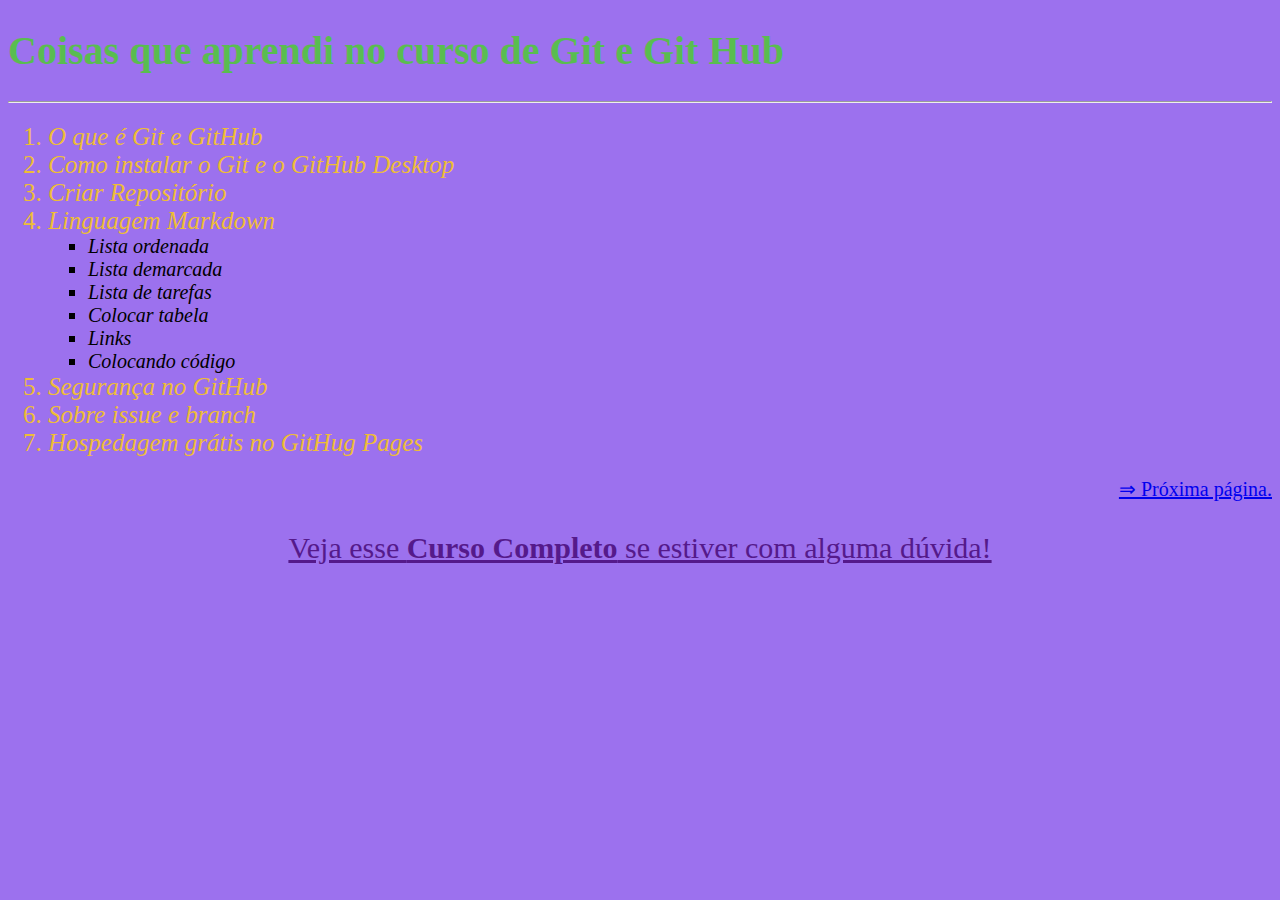
==== index.html @ 0f369dea "Style Inline" ====
<!DOCTYPE html>
<html lang="pt-br">
<head>
    <meta charset="UTF-8">
    <meta name="viewport" content="width=device-width, initial-scale=1.0">
    <title>Curso de Git e GitHub</title>
    <link rel="stylesheet" href="estilos/style.css">
</head>
<body>
    <h1>Coisas que aprendi no curso de Git e Git Hub</h1>
    <hr>
    <ol>
        <li style="color: rgb(238, 189, 55);font-size: 25px;"><em>O que é Git e GitHub</em></li>
        <li style="color: rgb(238, 189, 55);font-size: 25px;"><em>Como instalar o Git e o GitHub Desktop</em></li>
        <li style="color: rgb(238, 189, 55);font-size: 25px;"><em>Criar Repositório</em></li>
        <li style="color: rgb(238, 189, 55);font-size: 25px;"><em>Linguagem Markdown</em></li>
        <ul type="square">
            <li><em>Lista ordenada</em></li>
            <li><em>Lista demarcada</em></li>
            <li><em>Lista de tarefas</em></li>
            <li><em>Colocar tabela</em></li>
            <li><em>Links</em></li>
            <li><em>Colocando código</em></li>
        </ul>
        <li style="color: rgb(238, 189, 55);font-size: 25px;"><em>Segurança no GitHub</em></li>
        <li style="color: rgb(238, 189, 55);font-size: 25px;"><em>Sobre issue e branch</em></li>
        <li style="color: rgb(238, 189, 55);font-size: 25px;"><em>Hospedagem grátis no GitHug Pages</em></li>
    </ol>
    <a href="page2.html" target="_self" rel="next"><p style="text-align: right; font-size: 20px;">&rArr; Próxima página.</p> </a>
    <a href="" hreflang="pt-br" target="_blank" rel="external"><p style="text-align: center;font-size: 
        30px;">Veja esse <strong>Curso Completo</strong> se estiver com alguma dúvida!</p></a> 
</body>
</html>
---- estilos/style.css ----
@charset "UTF-8";
body{
    background-color: rgb(156, 113, 238);
                font-family: "Arial, Helvetica, sans-serif";
                font-size: 20px;
}
h1{
    color: rgb(89, 189, 80);
}
h2{
    color: darkred;
}
p{
    text-align: justify;
}
li{
    color: black;

}
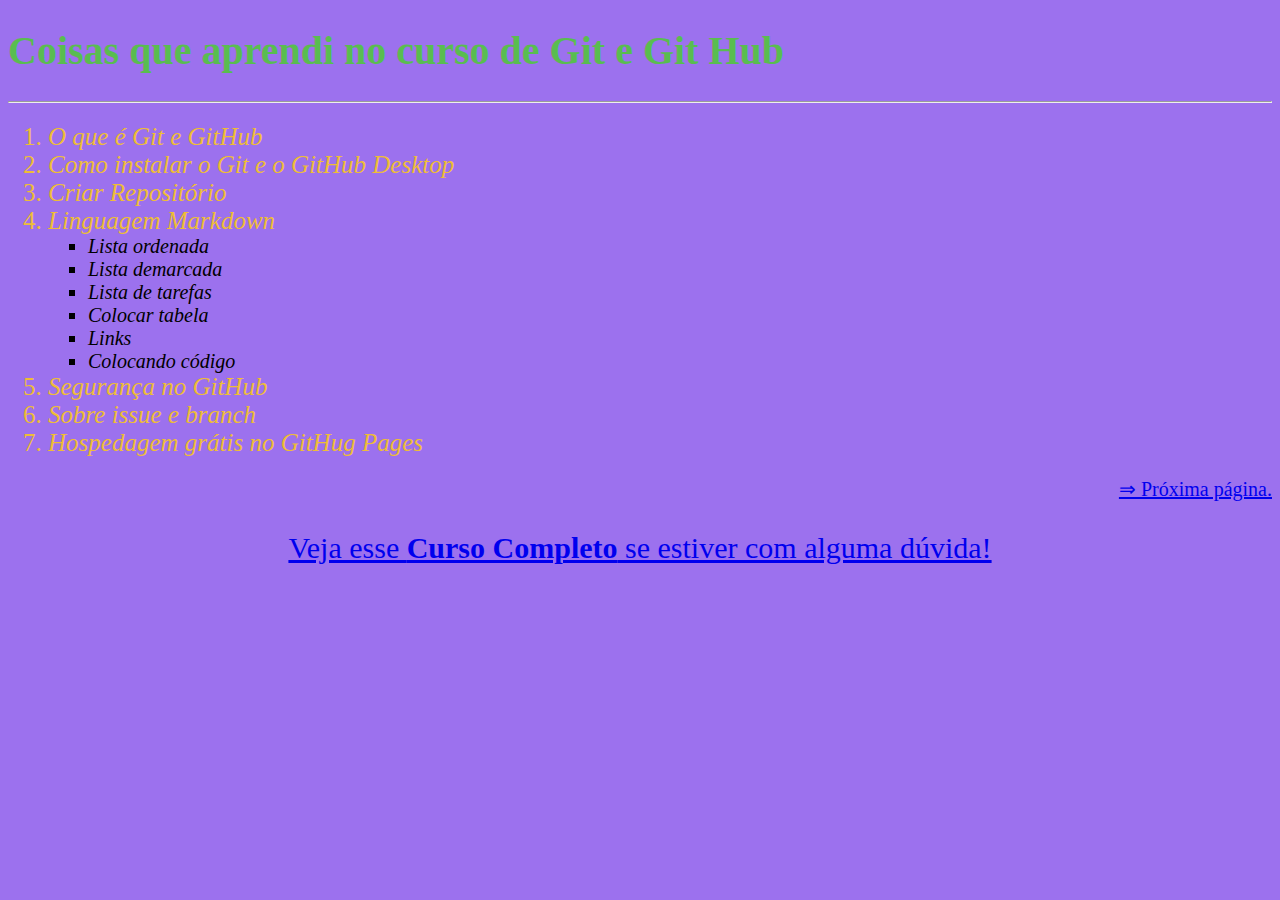
==== commit a629e081: "Update index.html" ====
--- a/index.html
+++ b/index.html
@@ -4,6 +4,7 @@
     <meta charset="UTF-8">
     <meta name="viewport" content="width=device-width, initial-scale=1.0">
     <title>Curso de Git e GitHub</title>
+    <link rel="shortcut icon" href="Favicon/Limav-Flat-Gradient-Social-Github.ico" type="image/x-icon">
     <link rel="stylesheet" href="estilos/style.css">
 </head>
 <body>
@@ -27,7 +28,7 @@
         <li style="color: rgb(238, 189, 55);font-size: 25px;"><em>Hospedagem grátis no GitHug Pages</em></li>
     </ol>
     <a href="page2.html" target="_self" rel="next"><p style="text-align: right; font-size: 20px;">&rArr; Próxima página.</p> </a>
-    <a href="" hreflang="pt-br" target="_blank" rel="external"><p style="text-align: center;font-size: 
+    <a href="https://www.youtube.com/watch?v=xEKo29OWILE&list=PLHz_AreHm4dm7ZULPAmadvNhH6vk9oNZA" hreflang="pt-br" target="_blank" rel="external"><p style="text-align: center;font-size: 
         30px;">Veja esse <strong>Curso Completo</strong> se estiver com alguma dúvida!</p></a> 
 </body>
 </html>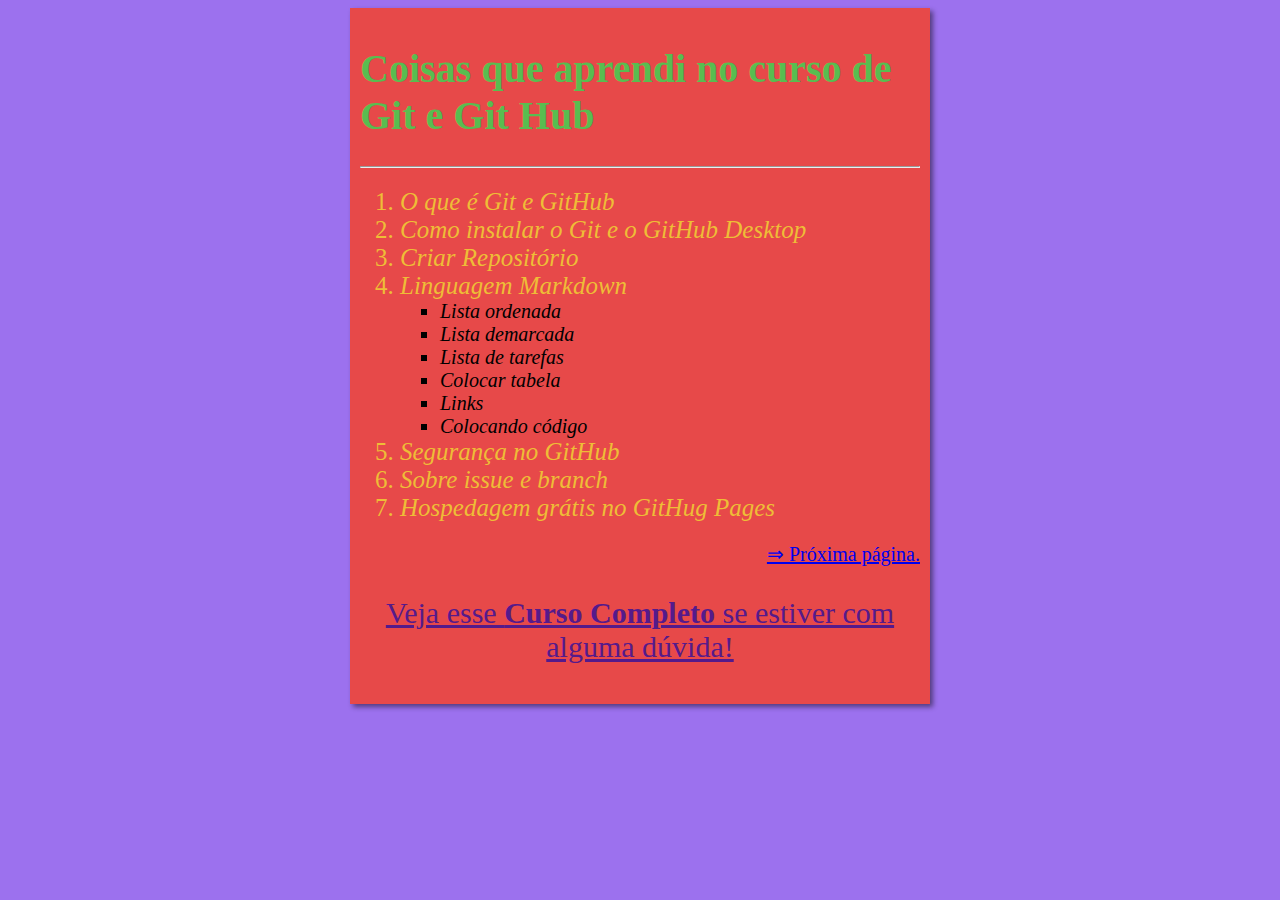
==== commit 0793f783: "Copiando estilo do guanabara" ====
--- a/index.html
+++ b/index.html
@@ -4,13 +4,12 @@
     <meta charset="UTF-8">
     <meta name="viewport" content="width=device-width, initial-scale=1.0">
     <title>Curso de Git e GitHub</title>
-    <link rel="shortcut icon" href="Favicon/Limav-Flat-Gradient-Social-Github.ico" type="image/x-icon">
     <link rel="stylesheet" href="estilos/style.css">
 </head>
 <body>
-    <h1>Coisas que aprendi no curso de Git e Git Hub</h1>
+    <main><header><h1>Coisas que aprendi no curso de Git e Git Hub</h1></header> 
     <hr>
-    <ol>
+    <article><ol>
         <li style="color: rgb(238, 189, 55);font-size: 25px;"><em>O que é Git e GitHub</em></li>
         <li style="color: rgb(238, 189, 55);font-size: 25px;"><em>Como instalar o Git e o GitHub Desktop</em></li>
         <li style="color: rgb(238, 189, 55);font-size: 25px;"><em>Criar Repositório</em></li>
@@ -28,7 +27,9 @@
         <li style="color: rgb(238, 189, 55);font-size: 25px;"><em>Hospedagem grátis no GitHug Pages</em></li>
     </ol>
     <a href="page2.html" target="_self" rel="next"><p style="text-align: right; font-size: 20px;">&rArr; Próxima página.</p> </a>
-    <a href="https://www.youtube.com/watch?v=xEKo29OWILE&list=PLHz_AreHm4dm7ZULPAmadvNhH6vk9oNZA" hreflang="pt-br" target="_blank" rel="external"><p style="text-align: center;font-size: 
+    <a href="" hreflang="pt-br" target="_blank" rel="external"><p style="text-align: center;font-size: 
         30px;">Veja esse <strong>Curso Completo</strong> se estiver com alguma dúvida!</p></a> 
+        </article>
+        </main>
 </body>
 </html>--- a/estilos/style.css
+++ b/estilos/style.css
@@ -15,5 +15,11 @@
 }
 li{
     color: black;
-
+}
+main {
+    background-color: rgb(231, 73, 73);
+    width: 560px;
+    margin: auto;
+    padding: 10px;
+    box-shadow: 3px 3px 5px rgba(0, 0, 0, 0.473);
 }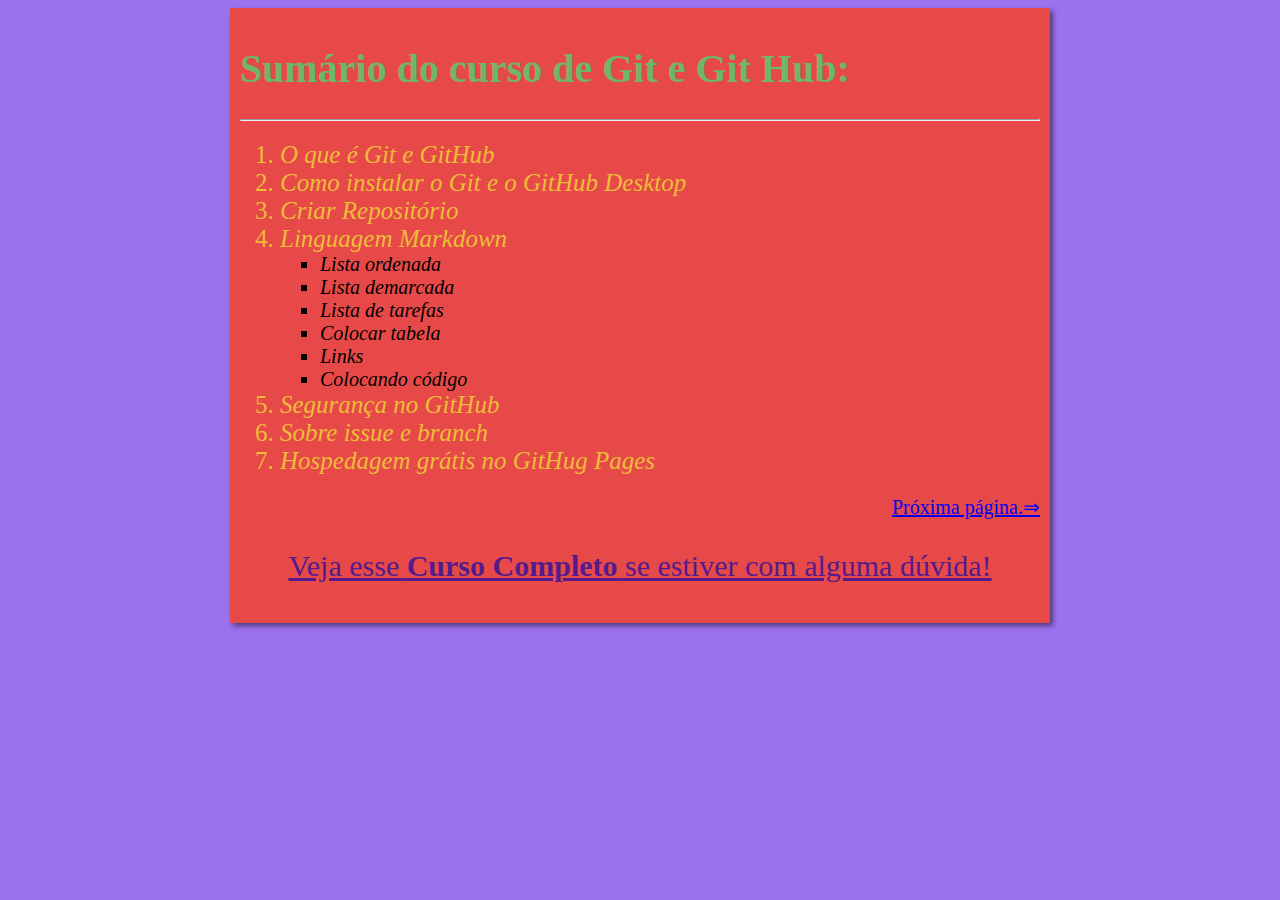
==== commit c7ba33f6: "Terminando sem imagem" ====
--- a/index.html
+++ b/index.html
@@ -7,7 +7,8 @@
     <link rel="stylesheet" href="estilos/style.css">
 </head>
 <body>
-    <main><header><h1>Coisas que aprendi no curso de Git e Git Hub</h1></header> 
+    <main><header><h1>Sumário do curso de Git e Git Hub:</h1>
+    </header> 
     <hr>
     <article><ol>
         <li style="color: rgb(238, 189, 55);font-size: 25px;"><em>O que é Git e GitHub</em></li>
@@ -26,7 +27,7 @@
         <li style="color: rgb(238, 189, 55);font-size: 25px;"><em>Sobre issue e branch</em></li>
         <li style="color: rgb(238, 189, 55);font-size: 25px;"><em>Hospedagem grátis no GitHug Pages</em></li>
     </ol>
-    <a href="page2.html" target="_self" rel="next"><p style="text-align: right; font-size: 20px;">&rArr; Próxima página.</p> </a>
+    <a href="page2.html" target="_self" rel="next"><p style="text-align: right; font-size: 20px;">Próxima página.&rArr;</p> </a>
     <a href="" hreflang="pt-br" target="_blank" rel="external"><p style="text-align: center;font-size: 
         30px;">Veja esse <strong>Curso Completo</strong> se estiver com alguma dúvida!</p></a> 
         </article>
--- a/estilos/style.css
+++ b/estilos/style.css
@@ -5,7 +5,7 @@
                 font-size: 20px;
 }
 h1{
-    color: rgb(89, 189, 80);
+    color: rgb(111, 182, 105);
 }
 h2{
     color: darkred;
@@ -18,8 +18,11 @@
 }
 main {
     background-color: rgb(231, 73, 73);
-    width: 560px;
+    width: 800px;
     margin: auto;
     padding: 10px;
     box-shadow: 3px 3px 5px rgba(0, 0, 0, 0.473);
+}
+img.lado{
+    float: right;
 }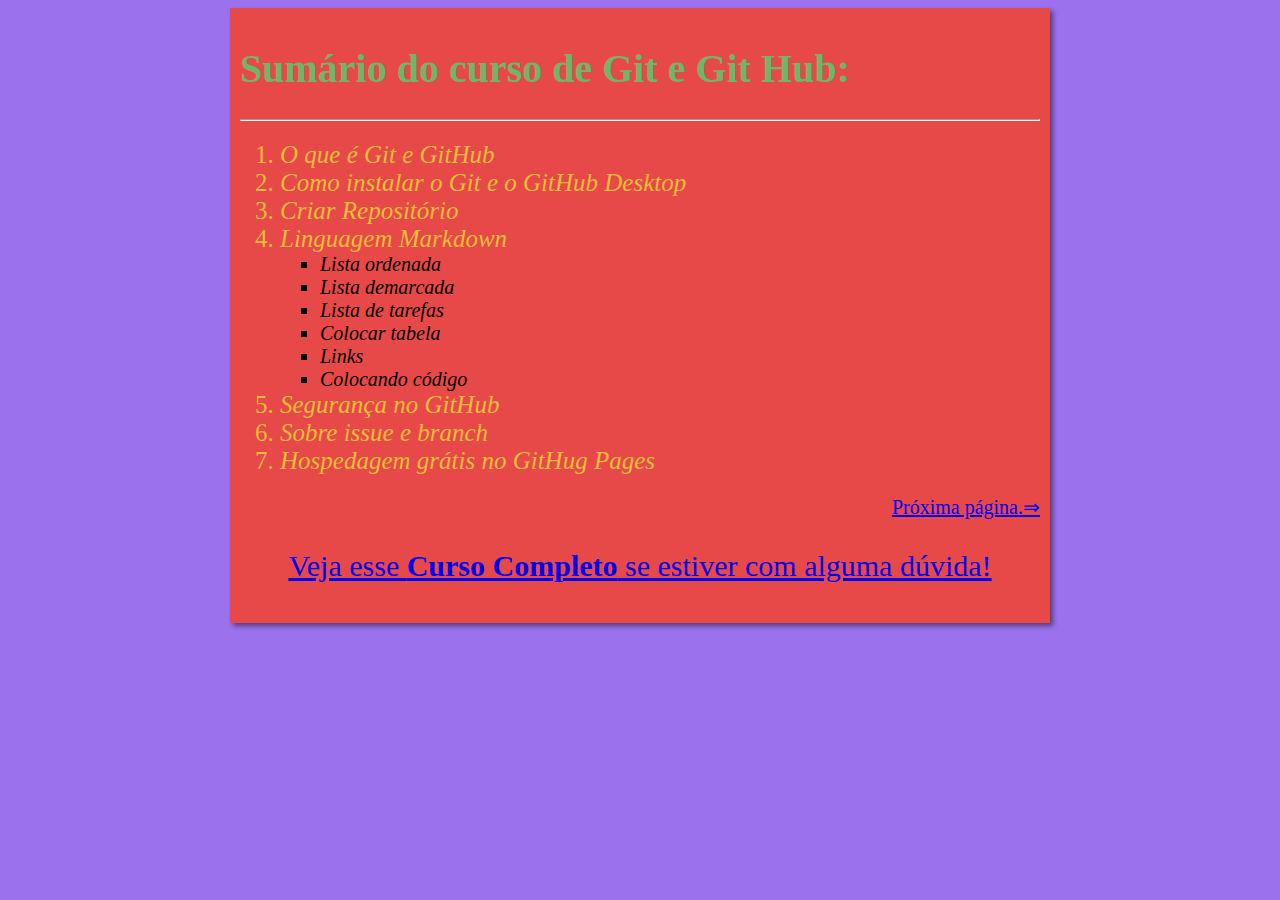
==== commit 923699b1: "Merge branch 'design-(css)' into main" ====
--- a/index.html
+++ b/index.html
@@ -4,6 +4,7 @@
     <meta charset="UTF-8">
     <meta name="viewport" content="width=device-width, initial-scale=1.0">
     <title>Curso de Git e GitHub</title>
+    <link rel="shortcut icon" href="Favicon/Limav-Flat-Gradient-Social-Github.ico" type="image/x-icon">
     <link rel="stylesheet" href="estilos/style.css">
 </head>
 <body>
@@ -28,7 +29,7 @@
         <li style="color: rgb(238, 189, 55);font-size: 25px;"><em>Hospedagem grátis no GitHug Pages</em></li>
     </ol>
     <a href="page2.html" target="_self" rel="next"><p style="text-align: right; font-size: 20px;">Próxima página.&rArr;</p> </a>
-    <a href="" hreflang="pt-br" target="_blank" rel="external"><p style="text-align: center;font-size: 
+    <a href="https://www.youtube.com/watch?v=xEKo29OWILE&list=PLHz_AreHm4dm7ZULPAmadvNhH6vk9oNZA" hreflang="pt-br" target="_blank" rel="external"><p style="text-align: center;font-size: 
         30px;">Veja esse <strong>Curso Completo</strong> se estiver com alguma dúvida!</p></a> 
         </article>
         </main>
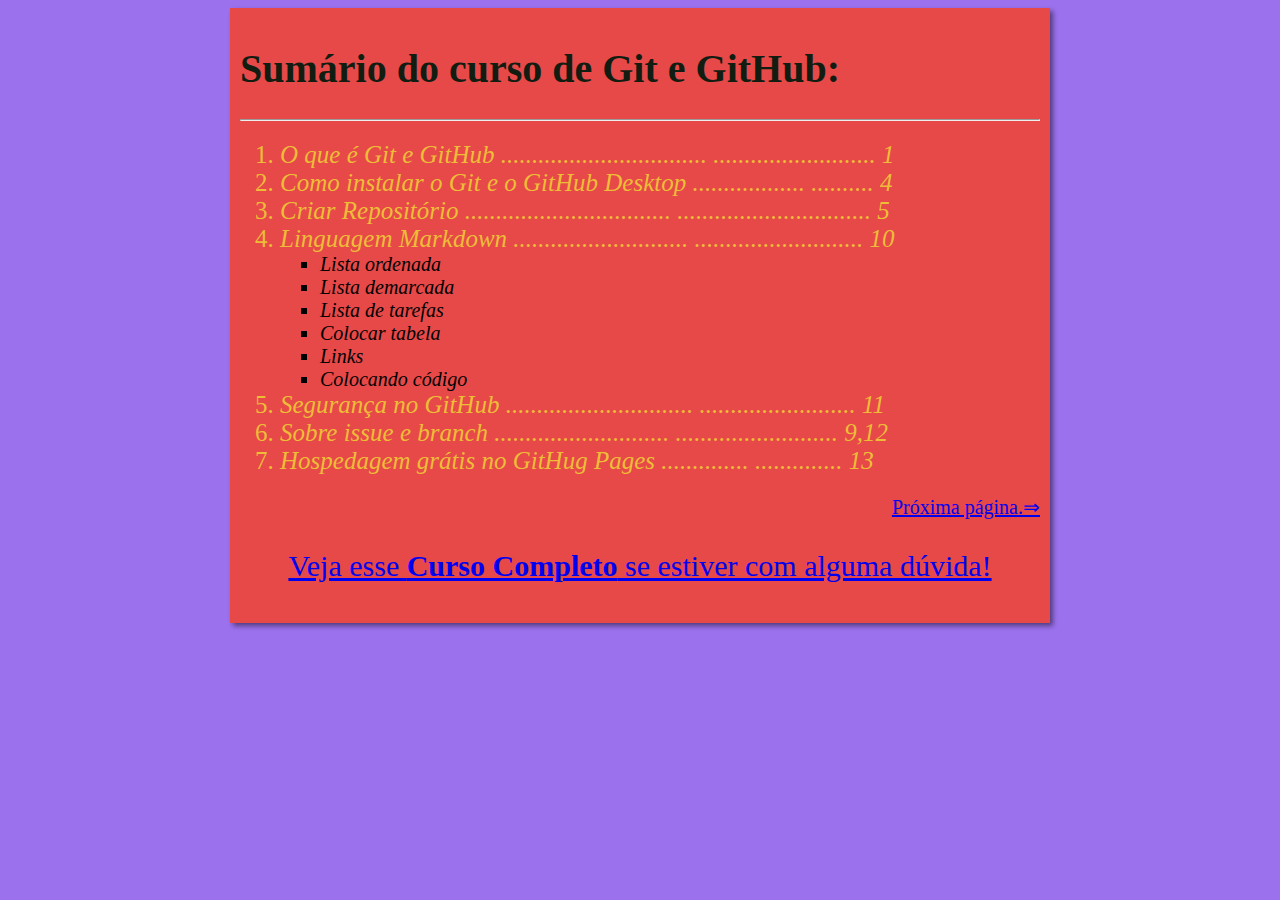
==== commit 61b12f5c: "Update Sumário" ====
--- a/index.html
+++ b/index.html
@@ -8,14 +8,18 @@
     <link rel="stylesheet" href="estilos/style.css">
 </head>
 <body>
-    <main><header><h1>Sumário do curso de Git e Git Hub:</h1>
+    <main><header><h1>Sumário do curso de Git e GitHub:</h1>
     </header> 
     <hr>
     <article><ol>
-        <li style="color: rgb(238, 189, 55);font-size: 25px;"><em>O que é Git e GitHub</em></li>
-        <li style="color: rgb(238, 189, 55);font-size: 25px;"><em>Como instalar o Git e o GitHub Desktop</em></li>
-        <li style="color: rgb(238, 189, 55);font-size: 25px;"><em>Criar Repositório</em></li>
-        <li style="color: rgb(238, 189, 55);font-size: 25px;"><em>Linguagem Markdown</em></li>
+        <li style="color: rgb(238, 189, 55);font-size: 25px;"><em>O que é Git e GitHub .................................
+            .......................... 1</em></li>
+        <li style="color: rgb(238, 189, 55);font-size: 25px;"><em>Como instalar o Git e o GitHub Desktop ..................
+            .......... 4</em></li>
+        <li style="color: rgb(238, 189, 55);font-size: 25px;"><em>Criar Repositório .................................
+            ............................... 5</em></li>
+        <li style="color: rgb(238, 189, 55);font-size: 25px;"><em>Linguagem Markdown ............................
+            ........................... 10</em></li>
         <ul type="square">
             <li><em>Lista ordenada</em></li>
             <li><em>Lista demarcada</em></li>
@@ -24,9 +28,12 @@
             <li><em>Links</em></li>
             <li><em>Colocando código</em></li>
         </ul>
-        <li style="color: rgb(238, 189, 55);font-size: 25px;"><em>Segurança no GitHub</em></li>
-        <li style="color: rgb(238, 189, 55);font-size: 25px;"><em>Sobre issue e branch</em></li>
-        <li style="color: rgb(238, 189, 55);font-size: 25px;"><em>Hospedagem grátis no GitHug Pages</em></li>
+        <li style="color: rgb(238, 189, 55);font-size: 25px;"><em>Segurança no GitHub ..............................
+            ......................... 11</em></li>
+        <li style="color: rgb(238, 189, 55);font-size: 25px;"><em>Sobre issue e branch ............................
+            .......................... 9,12</em></li>
+        <li style="color: rgb(238, 189, 55);font-size: 25px;"><em>Hospedagem grátis no GitHug Pages ..............
+            .............. 13</em></li>
     </ol>
     <a href="page2.html" target="_self" rel="next"><p style="text-align: right; font-size: 20px;">Próxima página.&rArr;</p> </a>
     <a href="https://www.youtube.com/watch?v=xEKo29OWILE&list=PLHz_AreHm4dm7ZULPAmadvNhH6vk9oNZA" hreflang="pt-br" target="_blank" rel="external"><p style="text-align: center;font-size: 
--- a/estilos/style.css
+++ b/estilos/style.css
@@ -5,10 +5,11 @@
                 font-size: 20px;
 }
 h1{
-    color: rgb(111, 182, 105);
+    color: rgb(18, 29, 17);
 }
 h2{
     color: darkred;
+    text-decoration: underline;
 }
 p{
     text-align: justify;
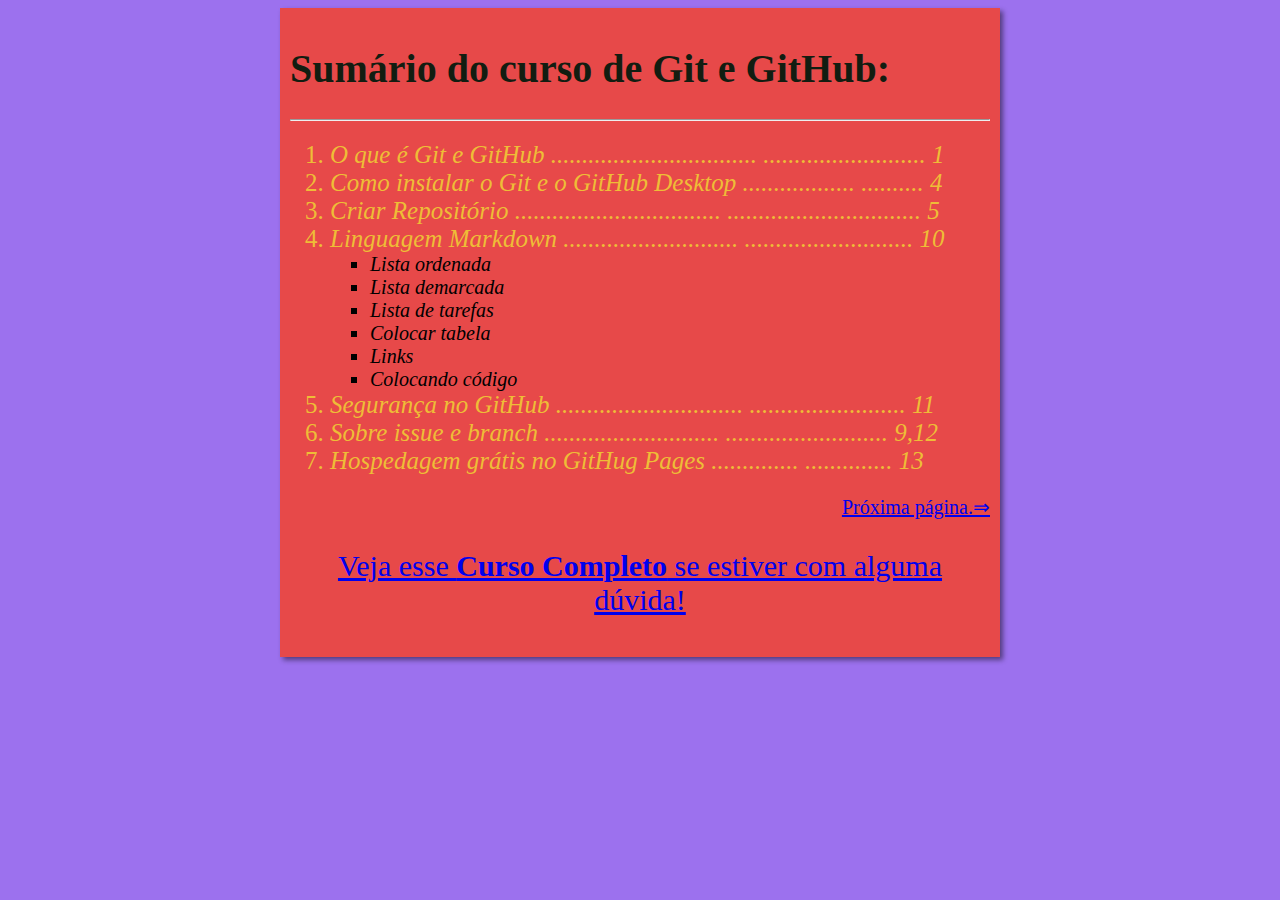
==== commit d55ffb09: "pythonMundo1" ====
--- a/index.html
+++ b/index.html
@@ -8,8 +8,8 @@
     <link rel="stylesheet" href="estilos/style.css">
 </head>
 <body>
-    <main><header><h1>Sumário do curso de Git e GitHub:</h1>
-    </header> 
+    <main>
+        <header><h1>Sumário do curso de Git e GitHub:</h1></header> 
     <hr>
     <article><ol>
         <li style="color: rgb(238, 189, 55);font-size: 25px;"><em>O que é Git e GitHub .................................
--- a/estilos/style.css
+++ b/estilos/style.css
@@ -19,7 +19,7 @@
 }
 main {
     background-color: rgb(231, 73, 73);
-    width: 800px;
+    width: 700px;
     margin: auto;
     padding: 10px;
     box-shadow: 3px 3px 5px rgba(0, 0, 0, 0.473);
